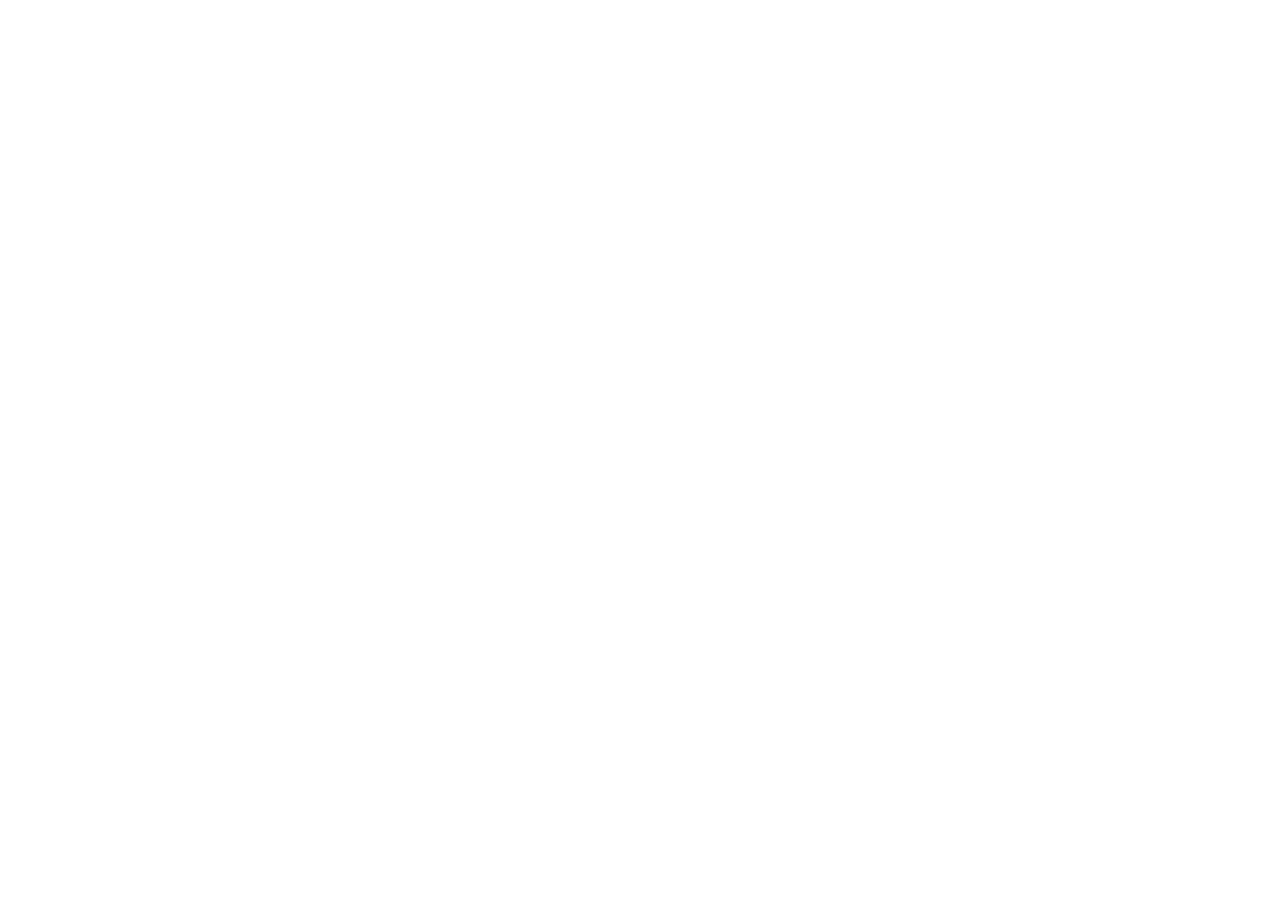
==== Grupp7/HTML/index.html @ 9fd950a2 "Add files via upload" ====
<!DOCTYPE html>
<html lang="sv">
<head>
    <meta charset="UTF-8">
    <meta name="viewport" content="width=device-width, initial-scale=1.0">
    <link rel="stylesheet" href="#"> 
    <link rel="stylesheet" href="#"> 
</head>
<body>
    <header>





    </header>
</body>
<footer>
</footer>
</html>
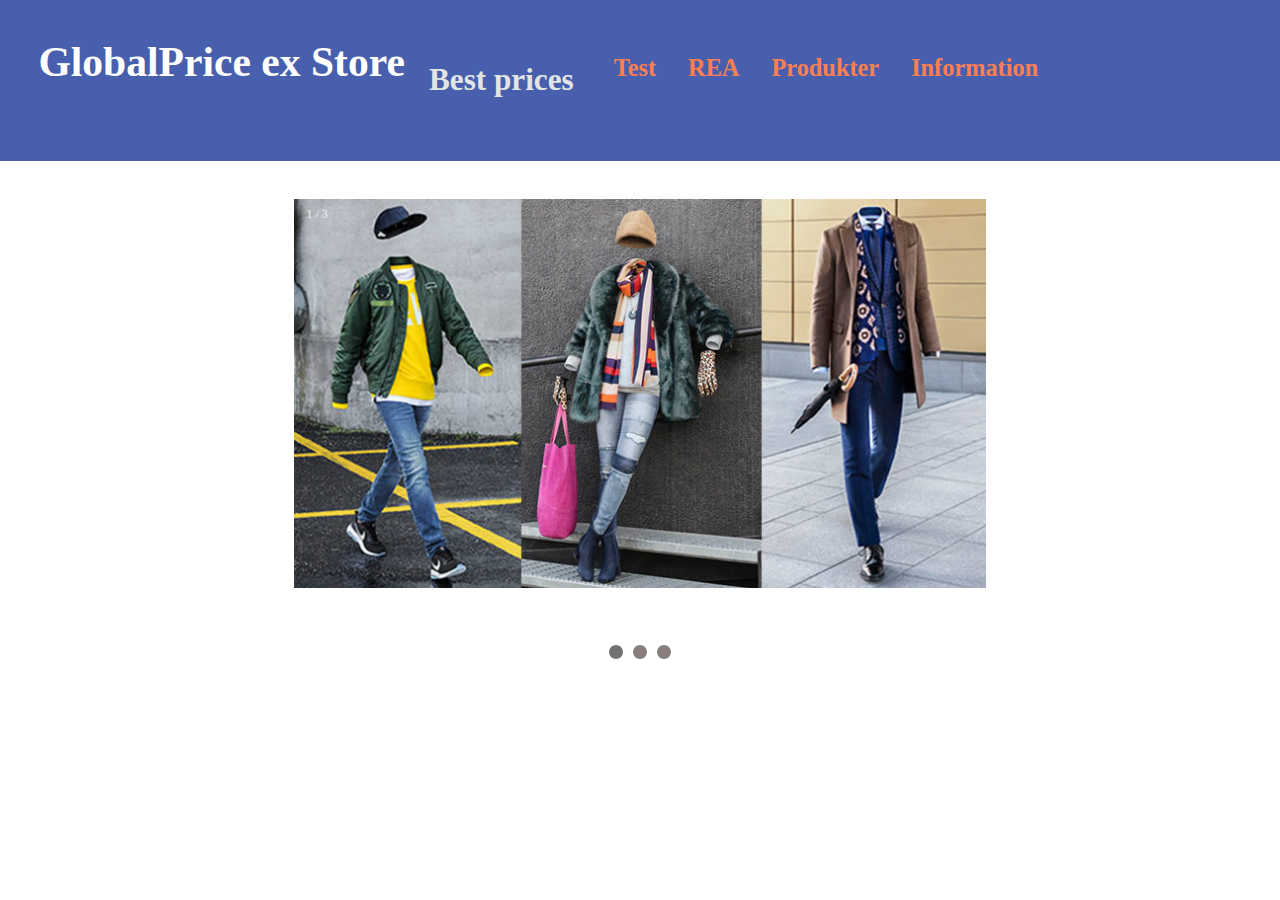
==== commit 6d2f81f4: "slider" ====
--- a/Grupp7/HTML/index.html
+++ b/Grupp7/HTML/index.html
@@ -3,16 +3,82 @@
 <head>
     <meta charset="UTF-8">
     <meta name="viewport" content="width=device-width, initial-scale=1.0">
-    <link rel="stylesheet" href="#"> 
-    <link rel="stylesheet" href="#"> 
+    <link rel="stylesheet" href="/Grupp7/CSS/header.css"> 
+    <link rel="stylesheet" href="/Grupp7/CSS/slider.css"> 
 </head>
 <body>
     <header>
+        <div class="header">
+            <h1>GlobalPrice ex Store</h1>
+            <h2>Best prices</h2>
+            <div class="headermenu">
+                <nav>
+                    <ul>
+                        <li><a href="#"><h3>Test</h3></a>
+                        <li><a href="#"><h3>REA</h3></a>
+                        <li><a href="#"><h3>Produkter</h3></a>
+                        <li><a href="#"><h3>Information</h3></a>
+                    </ul>
+                </nav>
+            </div>
+        </div>
+        
+        <div class="slider-container">
 
-
-
-
-
+            <div class="Slider ">
+              <div class="sidnummer">1 / 3</div>
+              <img src="/Grupp7/images/slider/fdg.jpg" style="width:100%">
+              
+            </div>
+            
+            <div class="Slider">
+              <div class="sidnummer">2 / 3</div>
+              <img src="/Grupp7/images/slider/jacket.jpg" style="width:100% ">
+              
+            </div>
+            
+            <div class="Slider">
+              <div class="sidnummer">3 / 3</div>
+              <img src="/Grupp7/images/slider/kattgarderob.jpg" style="width:100%  ">
+             
+            </div>
+            
+            </div>
+            
+            <br>
+            
+            <div style="text-align:center">
+            
+              <span class="dott"></span> 
+            
+              <span class="dott"></span>
+            
+              <span class="dott"></span> 
+            </div>
+            
+            
+                <script>
+               
+               var slideIndex = 0;
+            showSlides();
+            
+            function showSlides() {
+              var i;
+              var slides = document.getElementsByClassName("Slider");
+              var dots = document.getElementsByClassName("dott");
+              for (i = 0; i < slides.length; i++) {
+                slides[i].style.display = "none";  
+              }
+              slideIndex++;
+              if (slideIndex > slides.length) {slideIndex = 1}    
+              for (i = 0; i < dots.length; i++) {
+                dots[i].className = dots[i].className.replace(" active", "");
+              }
+              slides[slideIndex-1].style.display = "block";  
+              dots[slideIndex-1].className += " active";
+              setTimeout(showSlides, 2200); 
+            }     
+             </script>
     </header>
 </body>
 <footer>
--- a/Grupp7/CSS/header.css
+++ b/Grupp7/CSS/header.css
@@ -0,0 +1,51 @@
+*{
+    margin: 0;
+    padding: 0%;
+    box-sizing: border-box;
+}
+
+.header {
+    display: flex;
+    flex-wrap: wrap;
+    position: sticky;
+    width: 100%;
+    padding: 3%;
+    text-align: center;
+    background: #475fac;
+    color: white;
+    font-size: 1.3rem;
+}
+
+.header h2{
+    color: rgb(226, 229, 228);
+    margin: 2%;
+}
+
+.header h3{
+    color: coral;
+    font-family: Georgia, 'Times New Roman', Times, serif;
+}
+
+.headermenu nav ul {
+    list-style: none;
+    display: inline-flex;
+    text-decoration-line: none;
+
+}
+
+.headermenu nav ul li {
+    padding: 1rem;
+
+}
+
+.headermenu nav ul li a:link, a:visited{
+    text-decoration: none;
+    display:inline-block;
+
+}
+
+.headermenu nav ul li a:hover, a.active {
+    background-color: rgb(231, 229, 225);
+    text-decoration: solid;
+
+}--- a/Grupp7/CSS/slider.css
+++ b/Grupp7/CSS/slider.css
@@ -0,0 +1,41 @@
+.Slider {
+    display: none;
+    margin: 5%;
+
+    
+}
+img {
+    vertical-align: top;
+}
+
+
+.slider-container {
+  max-width: 60%;
+  position: relative;
+  margin: auto;
+}
+
+
+
+.sidnummer {
+  color: #f2f2f2;
+  font-size: 12px;
+  padding: 8px 12px;
+  position: absolute;
+  top: 0;
+}
+
+
+.dott {
+  height: 14px;
+  width: 14px;
+  margin: 0 3px;
+  background-color: rgb(136, 125, 125);
+  border-radius: 50%;
+  display: inline-block;
+  transition: background-color 0.6s ease;
+}
+
+.active {
+  background-color: #717171;
+}
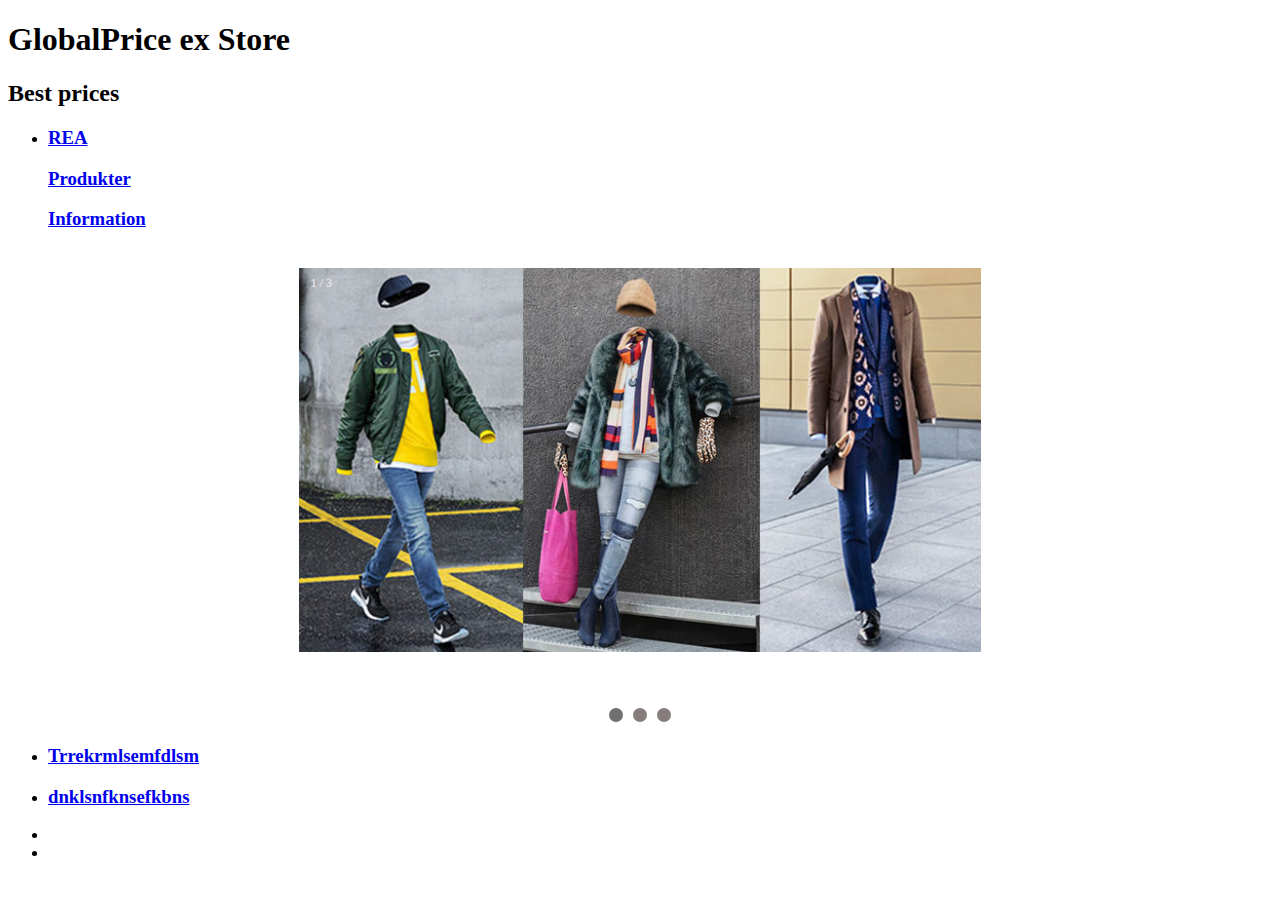
==== commit 1ff434d9: "header och footer" ====
--- a/Grupp7/HTML/index.html
+++ b/Grupp7/HTML/index.html
@@ -3,25 +3,31 @@
 <head>
     <meta charset="UTF-8">
     <meta name="viewport" content="width=device-width, initial-scale=1.0">
-    <link rel="stylesheet" href="/Grupp7/CSS/header.css"> 
-    <link rel="stylesheet" href="/Grupp7/CSS/slider.css"> 
+    <link rel="stylesheet" href="/CSS/header.css"> 
+    <link rel="stylesheet" href="/Grupp7/CSS/slider.css">
+    <link rel="stylesheet" href="/CSS/footer.css"> 
 </head>
 <body>
     <header>
-        <div class="header">
+      <div class="header">
+        <div class="headermenu">
+          <div class="text">
             <h1>GlobalPrice ex Store</h1>
             <h2>Best prices</h2>
-            <div class="headermenu">
-                <nav>
-                    <ul>
-                        <li><a href="#"><h3>Test</h3></a>
-                        <li><a href="#"><h3>REA</h3></a>
-                        <li><a href="#"><h3>Produkter</h3></a>
-                        <li><a href="#"><h3>Information</h3></a>
-                    </ul>
-                </nav>
-            </div>
+          </div>
+          <div class="headerlinks">
+            <nav>
+              <ul>
+                <li>
+                  <a href="#"><h3>REA</h3></a>
+                  <a href="#"><h3>Produkter</h3></a>
+                  <a href="#"><h3>Information</h3></a>
+                </li>
+              </ul>
+            </nav>
+          </div>
         </div>
+      </div>
         
         <div class="slider-container">
 
@@ -82,5 +88,23 @@
     </header>
 </body>
 <footer>
+  <div class="footer_container">
+    <div class="footerlinks">
+      <nav>
+        <ul>
+          <li><a href="#"><h3>Trrekrmlsemfdlsm</h3></a></li>
+          <li><a href="#"><h3>dnklsnfknsefkbns</h3></a></li>
+        </ul>             
+      </nav>
+    </div>
+    <div class="footerloggor">
+      <nav>
+        <ul>
+          <li><a href="#"><img src="/images/footer/f_logo_RGB-Blue_1024.png" alt=""></a></li>
+          <li><a href="#"><img src="/images/footer/Twitter_Logo_WhiteOnBlue.png" alt=""></a></li>
+        </ul>
+      </nav>
+    </div>
+  </div>
 </footer>
 </html>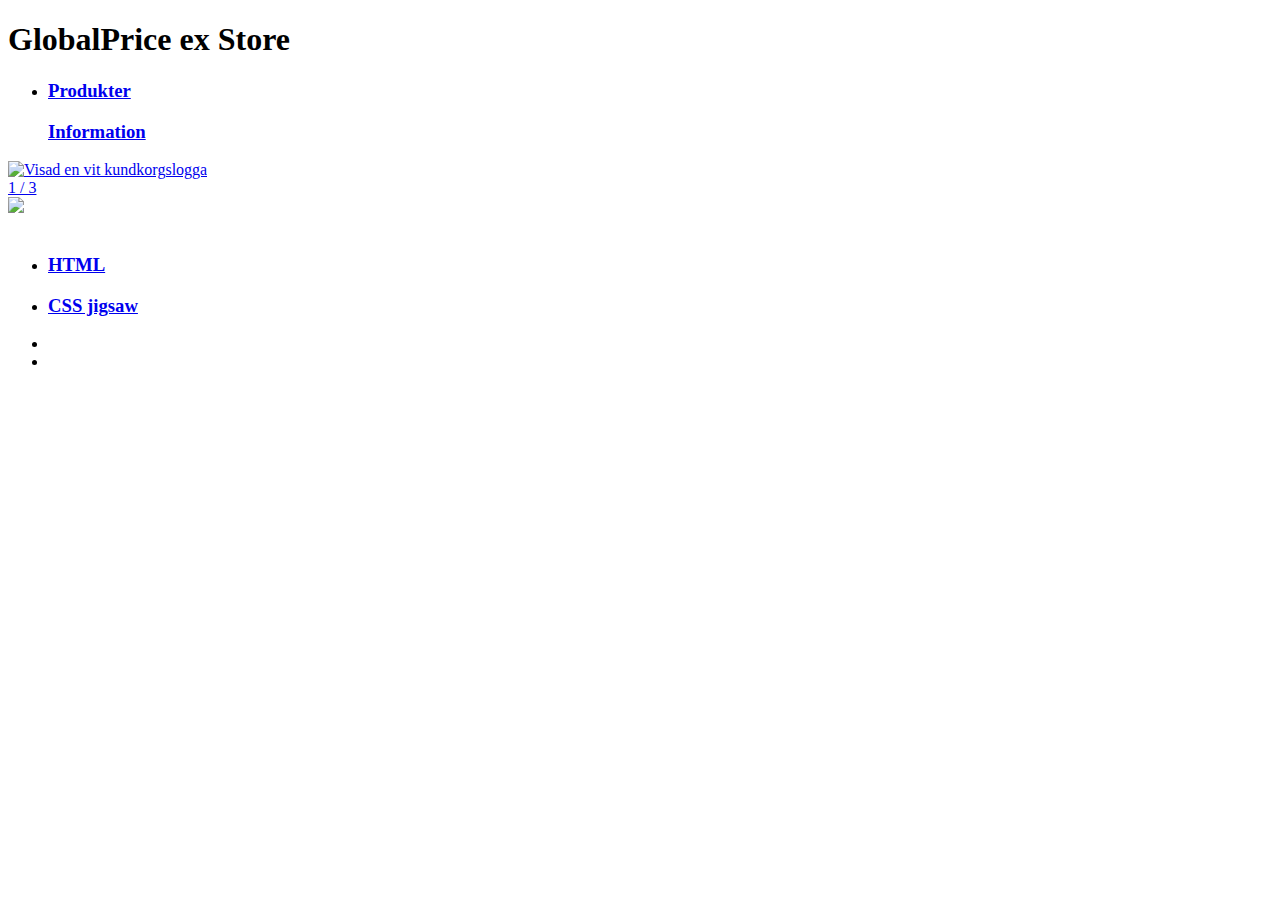
==== commit 97357fca: "uppdaterad" ====
--- a/Grupp7/HTML/index.html
+++ b/Grupp7/HTML/index.html
@@ -4,48 +4,49 @@
     <meta charset="UTF-8">
     <meta name="viewport" content="width=device-width, initial-scale=1.0">
     <link rel="stylesheet" href="/CSS/header.css"> 
-    <link rel="stylesheet" href="/Grupp7/CSS/slider.css">
-    <link rel="stylesheet" href="/CSS/footer.css"> 
+    <link rel="stylesheet" href="/CSS/index.css"> 
+    <link rel="stylesheet" href="/CSS/footer.css">
+    <link rel="stylesheet" href="/CSS/slider.css"> 
+ 
 </head>
 <body>
     <header>
-      <div class="header">
-        <div class="headermenu">
-          <div class="text">
-            <h1>GlobalPrice ex Store</h1>
-            <h2>Best prices</h2>
-          </div>
-          <div class="headerlinks">
-            <nav>
-              <ul>
-                <li>
-                  <a href="#"><h3>REA</h3></a>
-                  <a href="#"><h3>Produkter</h3></a>
-                  <a href="#"><h3>Information</h3></a>
-                </li>
-              </ul>
-            </nav>
+        <div class="header">
+          <div class="headermenu">
+            <div class="text">
+                <h1>GlobalPrice ex Store</h1>
+            </div>
+            <div class="headerlinks">
+              <nav>
+                <ul>
+                  <li>
+                    <a href="#"><h3>Produkter</h3></a>
+                    <a href="#"><h3>Information</h3></a>
+                  </li>
+                </ul>
+              </nav>
+             </div>
+              <div class="kund">
+                <a href="/HTML/kundkorg.html"><img src="/images/header/shopping cart-01.jpg" alt="Visad en vit kundkorgslogga">
+              </div>
           </div>
         </div>
-      </div>
-        
         <div class="slider-container">
-
             <div class="Slider ">
               <div class="sidnummer">1 / 3</div>
-              <img src="/Grupp7/images/slider/fdg.jpg" style="width:100%">
-              
+              <img src="/images/slider/fdg.jpg" style="width:100%">     
+          
             </div>
             
             <div class="Slider">
               <div class="sidnummer">2 / 3</div>
-              <img src="/Grupp7/images/slider/jacket.jpg" style="width:100% ">
-              
+              <img src="/images/slider/jacket.jpg" style="width:100% ">
+   
             </div>
             
             <div class="Slider">
               <div class="sidnummer">3 / 3</div>
-              <img src="/Grupp7/images/slider/kattgarderob.jpg" style="width:100%  ">
+              <img src="/images/slider/kattgarderob.jpg" style="width:100%  ">
              
             </div>
             
@@ -92,8 +93,8 @@
     <div class="footerlinks">
       <nav>
         <ul>
-          <li><a href="#"><h3>Trrekrmlsemfdlsm</h3></a></li>
-          <li><a href="#"><h3>dnklsnfknsefkbns</h3></a></li>
+          <li><a href="https://validator.w3.org"><h3>HTML</h3></a></li>
+          <li><a href="https://jigsaw.w3.org/css-validator/"><h3>CSS jigsaw</h3></a></li>
         </ul>             
       </nav>
     </div>
